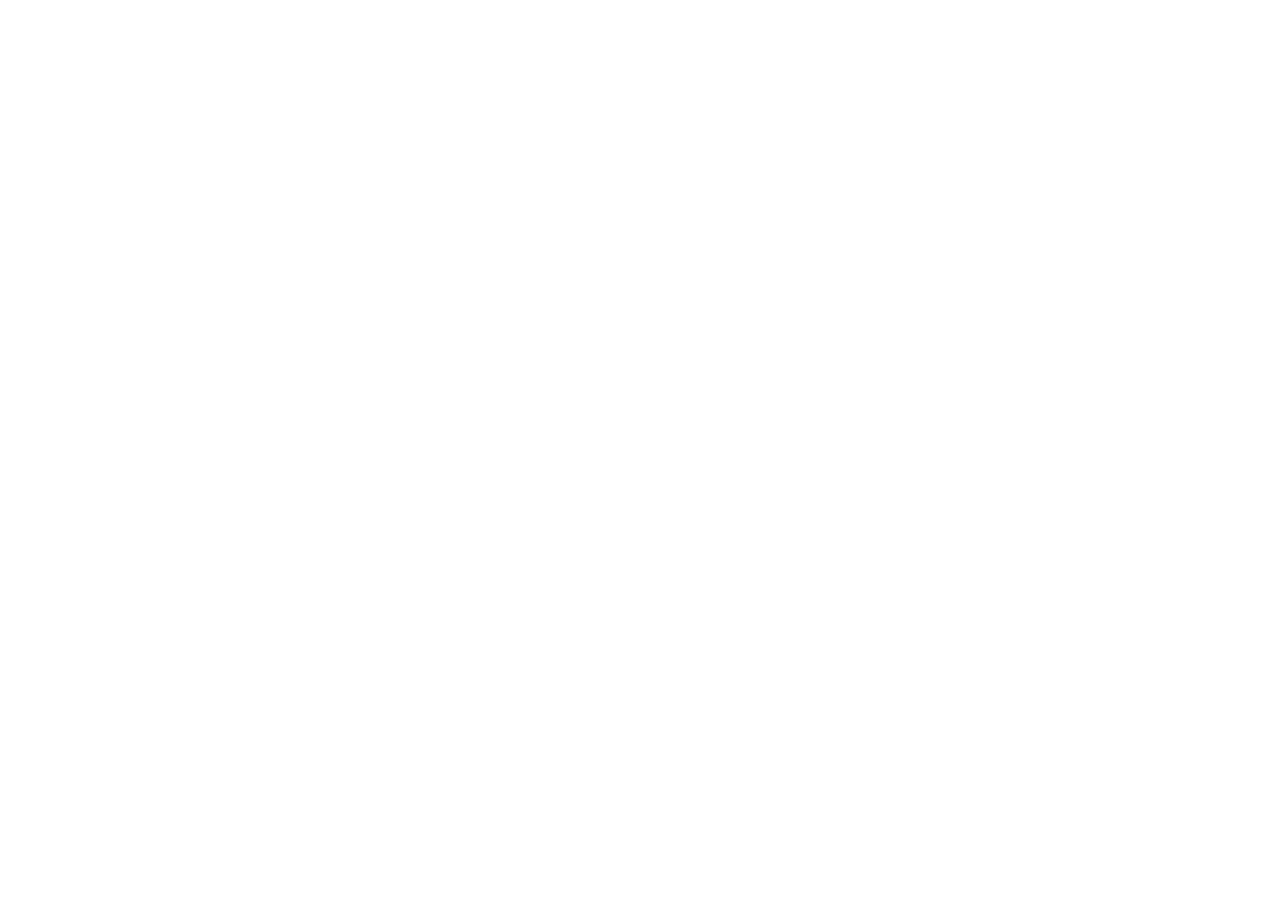
==== src/main/resources/templates/main/index.html @ 9aed8395 "thymeleaf-layout dependencies 추가 SecurityConfig 주소권한, csrf 비활성화 ,formLogin 비활성화, httpBasic 세션사용 비활성화" ====
<!DOCTYPE html>
<html xmlns:th="http://www.thymeleaf.org" xmlns:layout="http://www.ultraq.net.nz/thymeleaf/layout"
      layout:decorate="layout/default_layout">


<div>
    <th:block layout:fragment="content">

    </th:block>
</div>
</html>
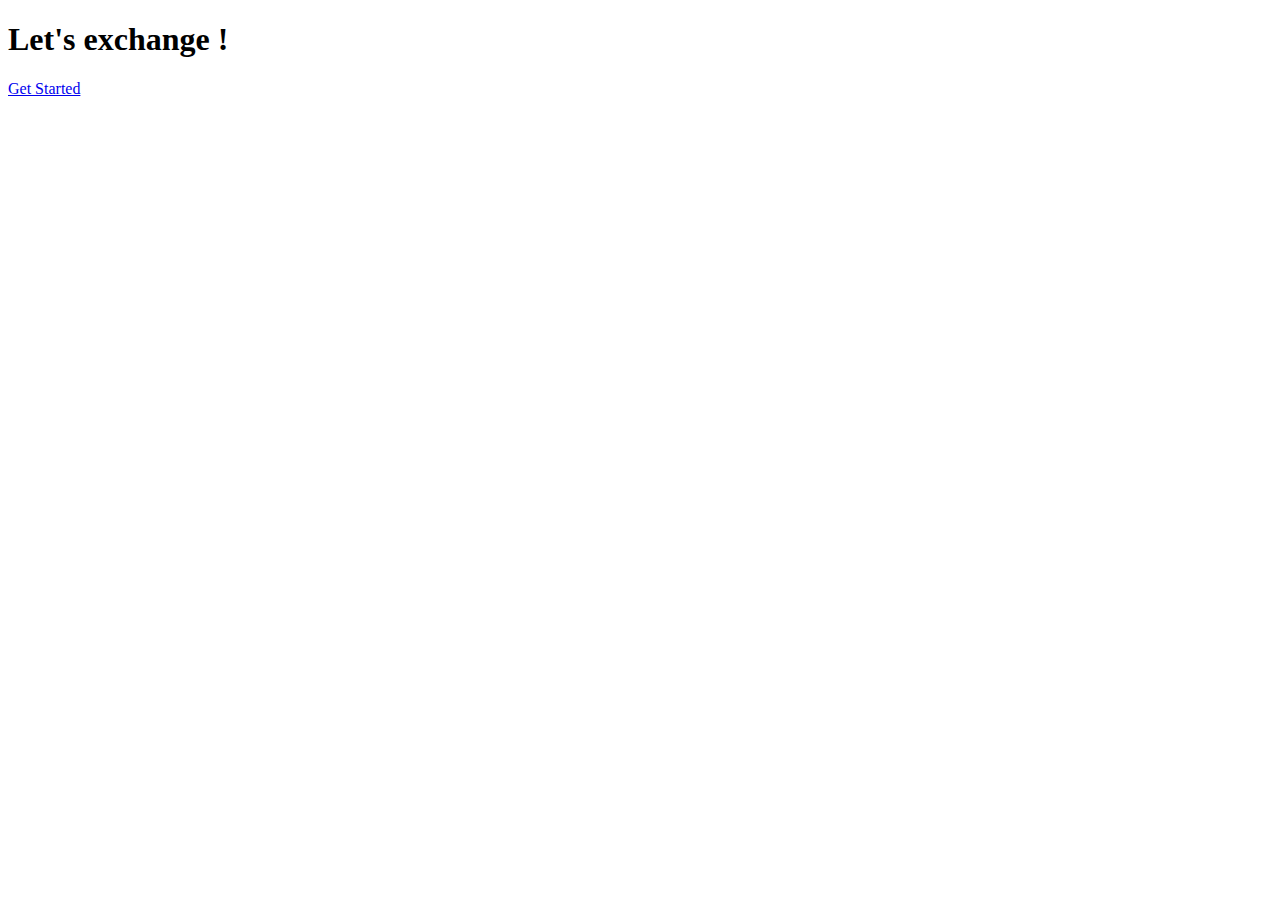
==== commit 78a27d9c: "메인페이지 css추가" ====
--- a/src/main/resources/templates/main/index.html
+++ b/src/main/resources/templates/main/index.html
@@ -1,11 +1,23 @@
 <!DOCTYPE html>
 <html xmlns:th="http://www.thymeleaf.org" xmlns:layout="http://www.ultraq.net.nz/thymeleaf/layout"
       layout:decorate="layout/default_layout">
-
-
+<head>
+    <link rel="preconnect" href="https://fonts.googleapis.com">
+    <link rel="preconnect" href="https://fonts.gstatic.com" crossorigin>
+    <link href="https://fonts.googleapis.com/css2?family=Dancing+Script&family=Questrial&display=swap" rel="stylesheet">
+    <link rel="stylesheet" th:href="@{/css/indexpage.css}" />
+    
+</head>
 <div>
     <th:block layout:fragment="content">
-
+        <div id="main">
+            <div id="content">
+                <h1>Let's exchange !</h1>
+                <div id="started">
+                    <a href="/">Get Started</a>
+                </div>
+            </div>
+        </div>
     </th:block>
 </div>
 </html>